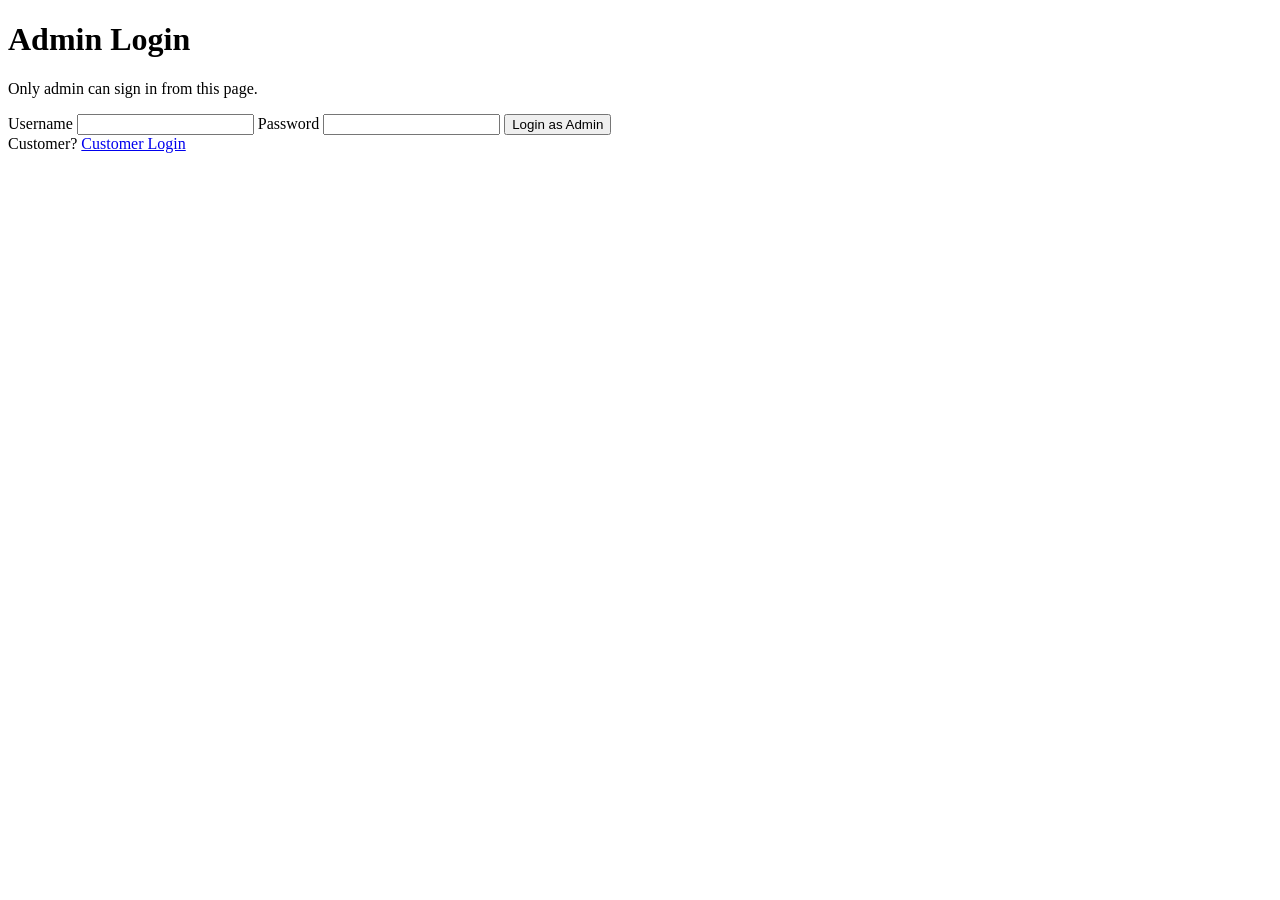
==== src/main/resources/static/admin-login.html @ 59c3765e "Feature: Add Authentication" ====
<!doctype html>
<html lang="en">
<head>
  <meta charset="UTF-8">
  <meta name="viewport" content="width=device-width, initial-scale=1.0">
  <title>Admin Login</title>
  <link rel="stylesheet" href="/styles.css">
</head>
<body>
  <div class="card">
    <h1>Admin Login</h1>
    <p>Only admin can sign in from this page.</p>

    <form id="adminForm">
      <label for="username">Username</label>
      <input id="username" type="text" required>

      <label for="password">Password</label>
      <input id="password" type="password" required>

      <button type="submit">Login as Admin</button>
      <div id="message" class="message"></div>
    </form>

    <div class="links">
      Customer? <a href="/login.html">Customer Login</a>
    </div>
  </div>

  <script>
    const form = document.getElementById("adminForm");
    const message = document.getElementById("message");

    form.addEventListener("submit", async (e) => {
      e.preventDefault();
      message.textContent = "";
      message.className = "message";

      const payload = {
        email: document.getElementById("username").value,
        password: document.getElementById("password").value
      };

      const res = await fetch("/api/admin/login", {
        method: "POST",
        headers: { "Content-Type": "application/json" },
        body: JSON.stringify(payload)
      });
      const data = await res.json();

      message.textContent = data.message || "Request finished.";
      message.classList.add(res.ok ? "ok" : "err");

      if (res.ok) {
        window.location.href = "/admin/dashboard";
      }
    });
  </script>
</body>
</html>
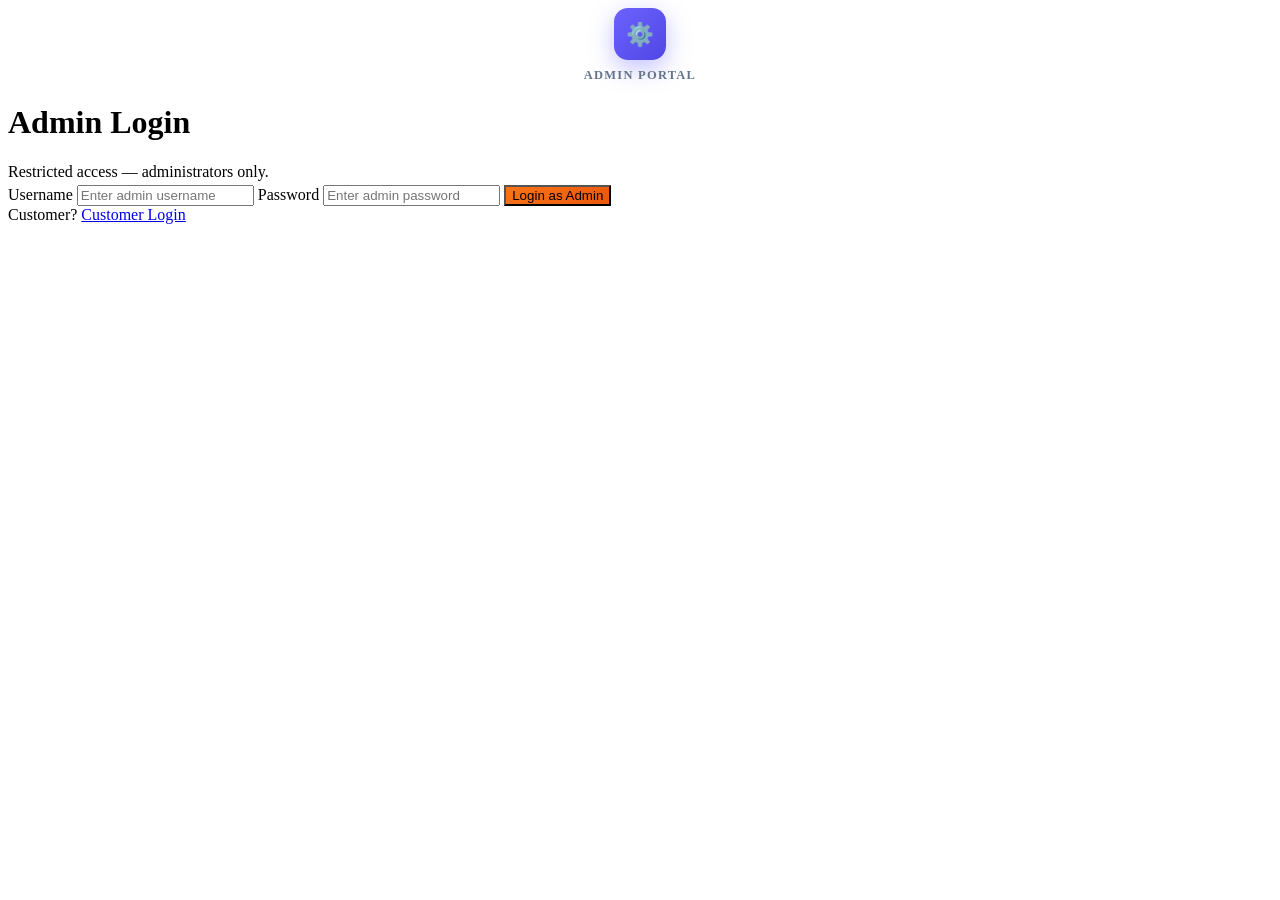
==== commit 39ad0b59: "Improve UI and Design" ====
--- a/src/main/resources/static/admin-login.html
+++ b/src/main/resources/static/admin-login.html
@@ -3,22 +3,32 @@
 <head>
   <meta charset="UTF-8">
   <meta name="viewport" content="width=device-width, initial-scale=1.0">
-  <title>Admin Login</title>
+  <title>Cartify — Admin Login</title>
+  <meta name="description" content="Admin portal login for Cartify.">
+  <link rel="preconnect" href="https://fonts.googleapis.com">
+  <link rel="preconnect" href="https://fonts.gstatic.com" crossorigin>
+  <link href="https://fonts.googleapis.com/css2?family=Inter:wght@300;400;500;600;700;800&display=swap" rel="stylesheet">
   <link rel="stylesheet" href="/styles.css">
 </head>
 <body>
   <div class="card">
+    <div style="text-align:center; margin-bottom:20px;">
+      <div style="display:inline-flex;align-items:center;justify-content:center;width:52px;height:52px;border-radius:14px;background:linear-gradient(135deg,#6c63ff,#5046e4);margin-bottom:8px;box-shadow:0 8px 24px rgba(108,99,255,0.4);">
+        <span style="font-size:1.4rem;">⚙️</span>
+      </div>
+      <div style="font-size:0.78rem;font-weight:600;color:#64748b;letter-spacing:0.1em;text-transform:uppercase;">Admin Portal</div>
+    </div>
     <h1>Admin Login</h1>
-    <p>Only admin can sign in from this page.</p>
+    <p style="margin-bottom:4px;">Restricted access — administrators only.</p>
 
     <form id="adminForm">
       <label for="username">Username</label>
-      <input id="username" type="text" required>
+      <input id="username" type="text" placeholder="Enter admin username" required>
 
       <label for="password">Password</label>
-      <input id="password" type="password" required>
+      <input id="password" type="password" placeholder="Enter admin password" required>
 
-      <button type="submit">Login as Admin</button>
+      <button type="submit" id="adminSubmitBtn" style="background:linear-gradient(135deg,#f97316,#ea580c);">Login as Admin</button>
       <div id="message" class="message"></div>
     </form>
 
